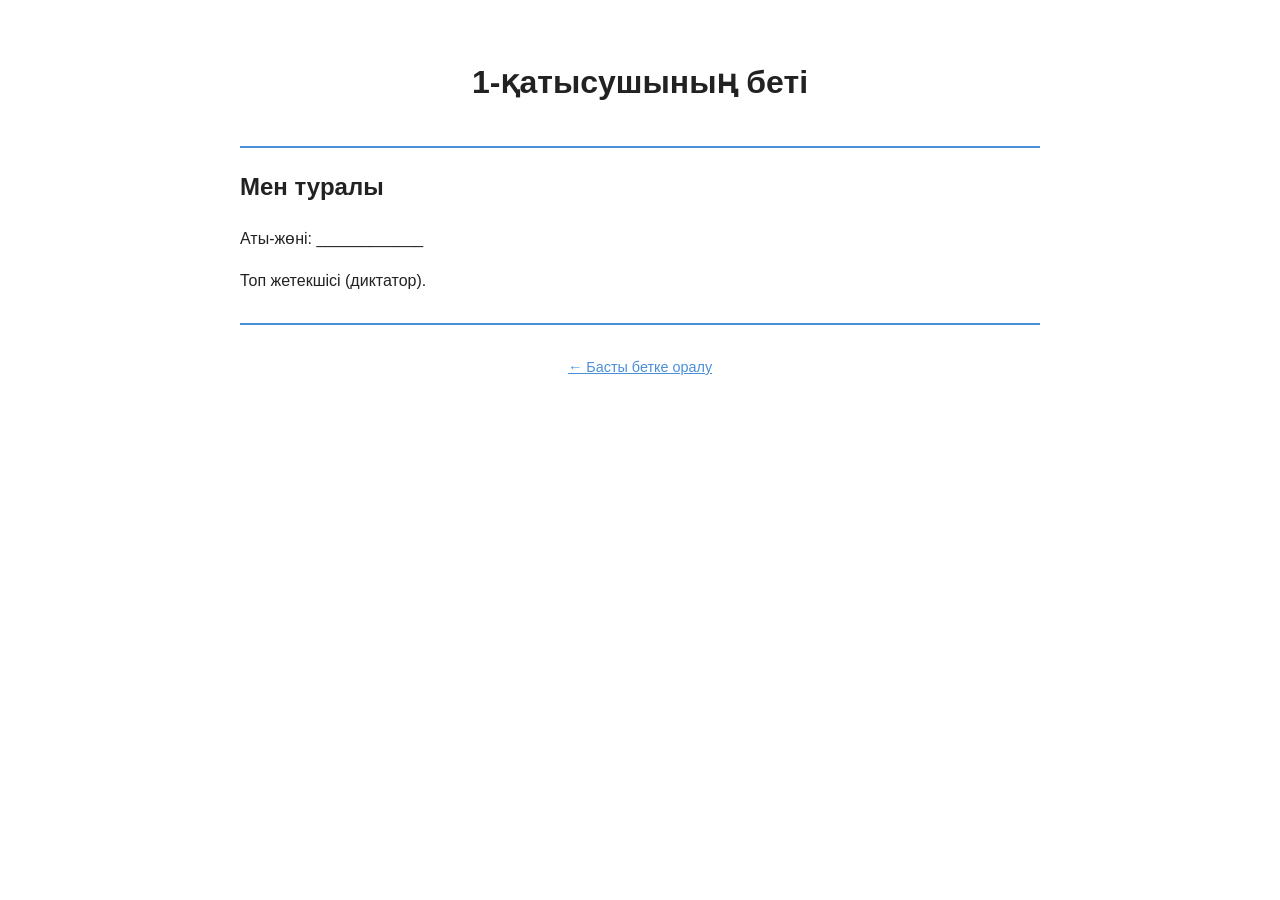
==== student1.html @ 7498cff0 "Файлдар жоба түбіріне көшірілді" ====
<!DOCTYPE html>
<html lang="kk">
<head>
  <meta charset="UTF-8">
  <meta name="viewport" content="width=device-width, initial-scale=1.0">
  <title>1-қатысушы</title>
  <link rel="stylesheet" href="style.css">
</head>
<body>
  <header>
    <h1>1-қатысушының беті</h1>
  </header>

  <main>
    <h2>Мен туралы</h2>
    <p>Аты-жөні: ____________</p>
    <p>Топ жетекшісі (диктатор).</p>
  </main>

  <footer>
    <p><a href="index.html">← Басты бетке оралу</a></p>
  </footer>
</body>
</html>
---- style.css ----
body {
  font-family: Arial, sans-serif;
  max-width: 800px;
  margin: 0 auto;
  padding: 20px;
  line-height: 1.6;
  color: #222;
}

header, footer {
  text-align: center;
  padding: 16px 0;
  border-bottom: 2px solid #4a90d9;
}

footer {
  border-bottom: none;
  border-top: 2px solid #4a90d9;
  margin-top: 30px;
  font-size: 0.9em;
  color: #555;
}

a {
  color: #4a90d9;
}

a:hover {
  color: #1d5fa8;
}
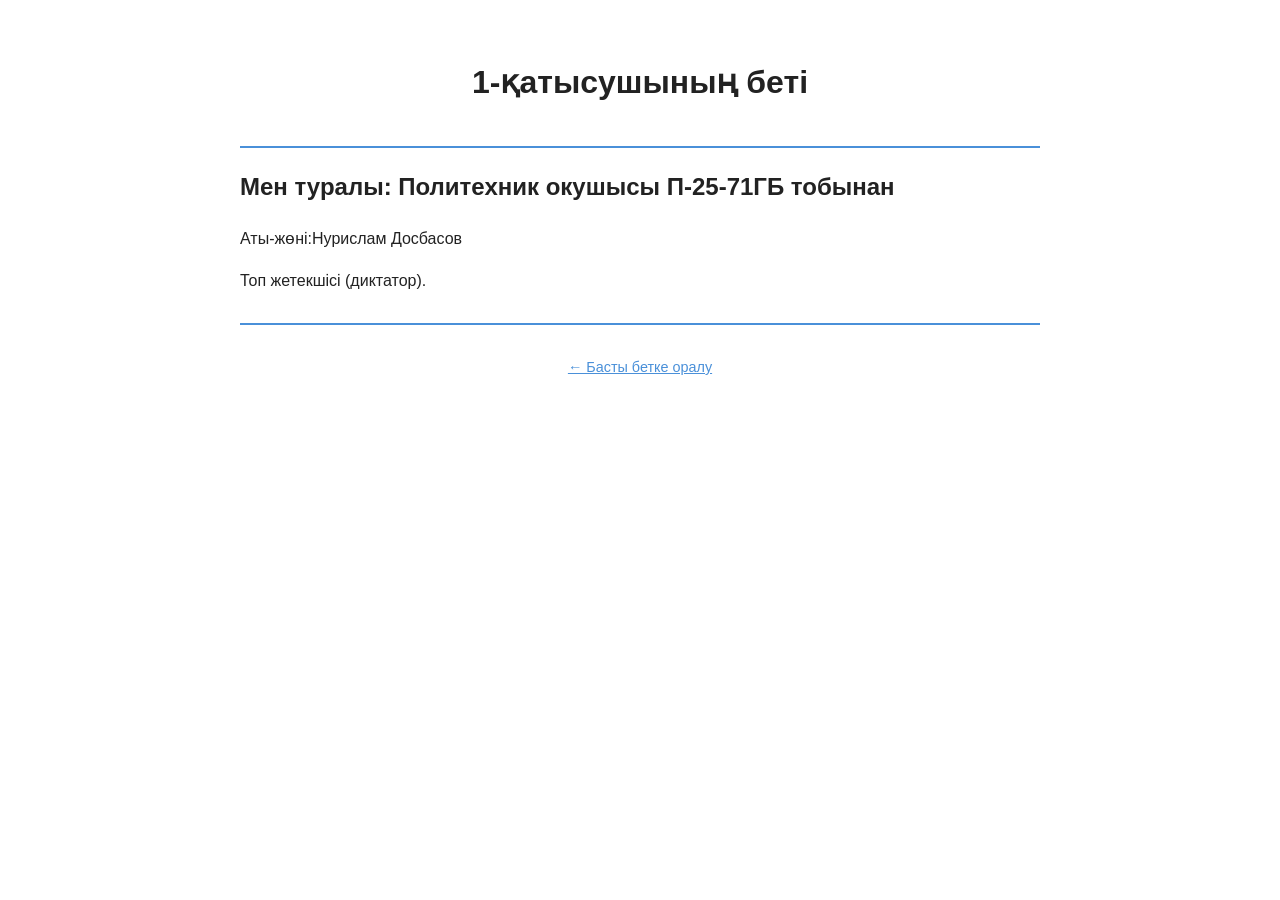
==== commit 1239bd6e: "Student1.html Файылына Диктатордың сипаттамасын қостым." ====
--- a/student1.html
+++ b/student1.html
@@ -12,8 +12,8 @@
   </header>
 
   <main>
-    <h2>Мен туралы</h2>
-    <p>Аты-жөні: ____________</p>
+    <h2>Мен туралы: Политехник окушысы П-25-71ГБ тобынан</h2>
+    <p>Аты-жөні:Нурислам Досбасов</p>
     <p>Топ жетекшісі (диктатор).</p>
   </main>
 
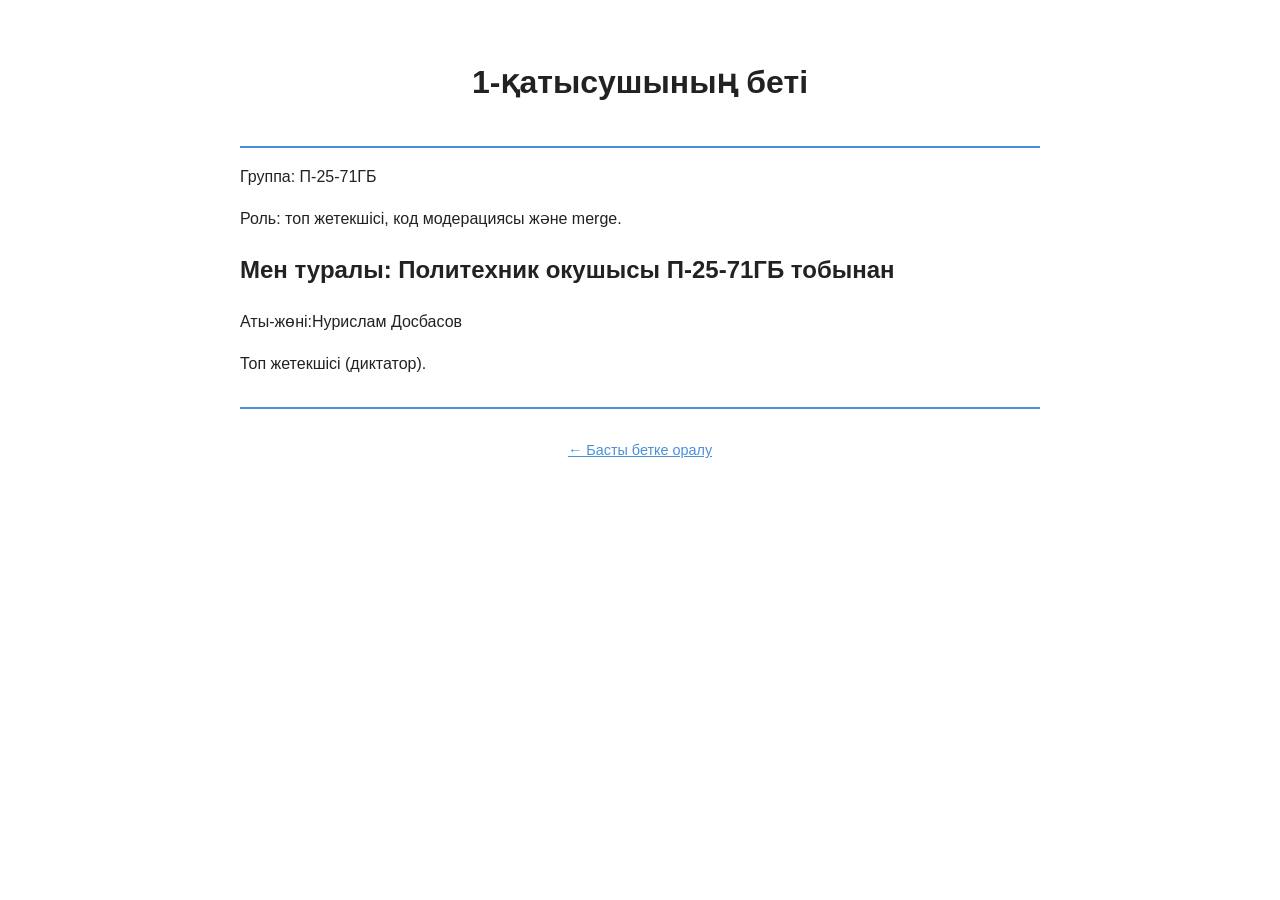
==== commit acb661fd: "1-қатысушы беті толықтырылды" ====
--- a/student1.html
+++ b/student1.html
@@ -12,6 +12,8 @@
   </header>
 
   <main>
+       <p>Группа: П-25-71ГБ</p>
+   <p>Роль: топ жетекшісі, код модерациясы және merge.</p>
     <h2>Мен туралы: Политехник окушысы П-25-71ГБ тобынан</h2>
     <p>Аты-жөні:Нурислам Досбасов</p>
     <p>Топ жетекшісі (диктатор).</p>
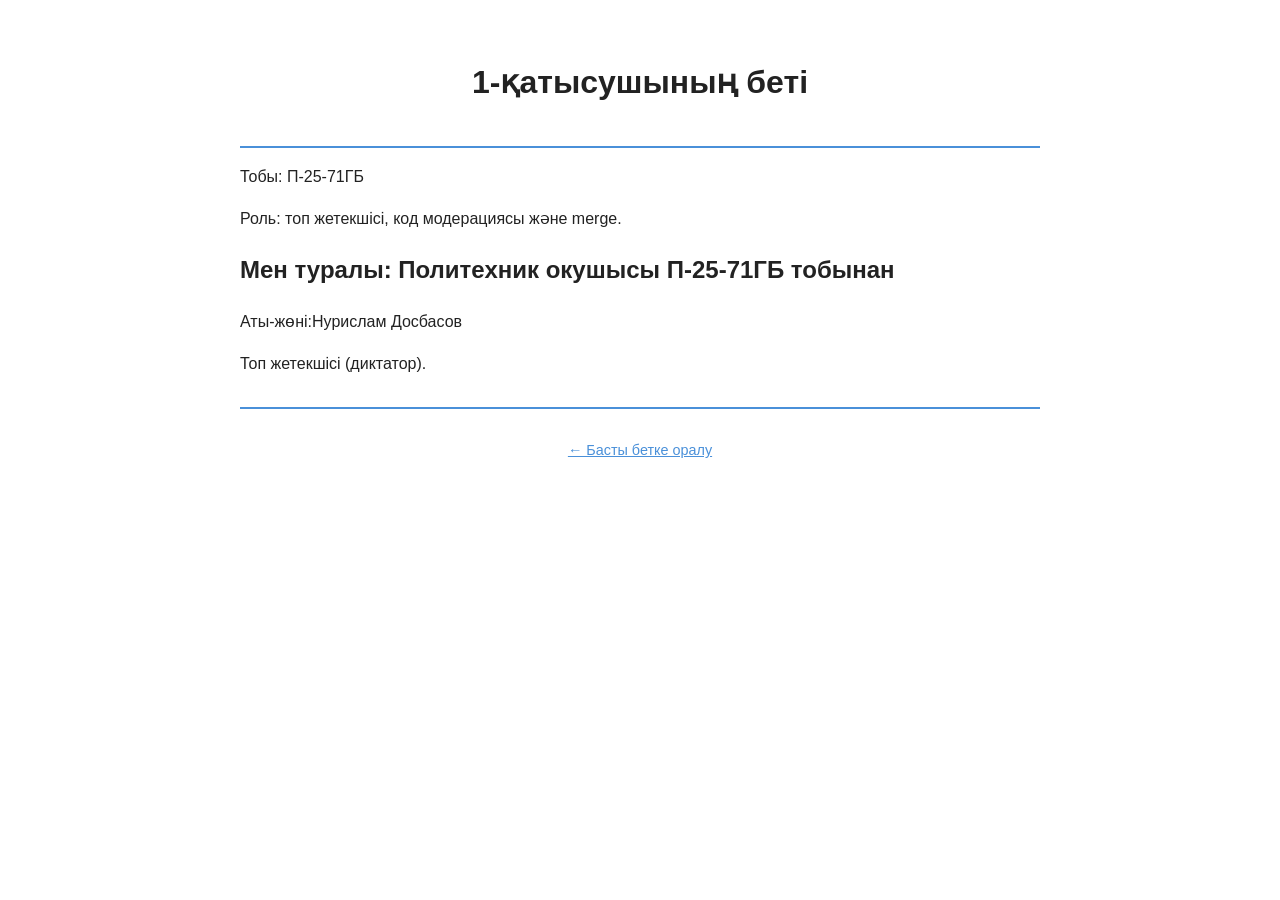
==== commit 57b33043: "Беттегі мәтін қазақ тіліне аударылды" ====
--- a/student1.html
+++ b/student1.html
@@ -12,7 +12,7 @@
   </header>
 
   <main>
-       <p>Группа: П-25-71ГБ</p>
+       <p>Тобы: П-25-71ГБ</p>
    <p>Роль: топ жетекшісі, код модерациясы және merge.</p>
     <h2>Мен туралы: Политехник окушысы П-25-71ГБ тобынан</h2>
     <p>Аты-жөні:Нурислам Досбасов</p>
